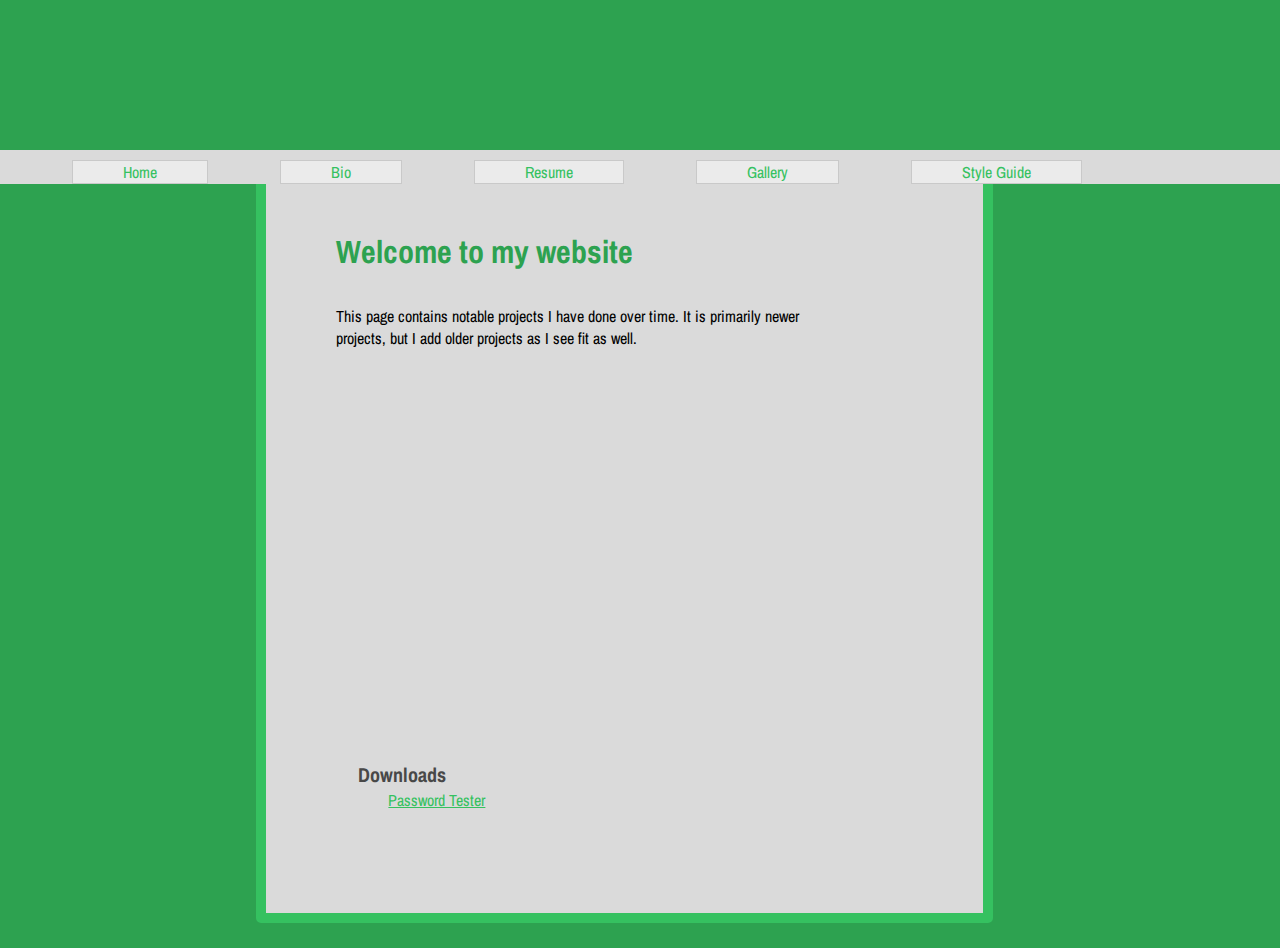
==== index.html @ 74c7d5e3 "Version 0.06" ====
<!doctype html>
<html lang="en">
  <head>
      <meta charset="UTF-8" />
      <title>Ted Bickham Bio</title>

      <link rel="stylesheet" href="css/normalize.css">
      <link href='http://fonts.googleapis.com/css?family=Archivo+Narrow' rel='stylesheet' type='text/css'>
      <link rel="stylesheet" href="css/styles.css">
  </head>
  <body>

    <nav>
      <ul>
        <li><a href="index.html">Home</a></li>
        <li><a href="bio.html">Bio</a></li>
        <li><a href="resume.html">Resume</a></li>
        <li><a href="gallery.html">Gallery</a></li>
        <li><a href="style-guide.html">Style Guide</a></li>
      </ul>
    </nav>

    <div>
      <header>
        <h1>Welcome to my website</h1>
      </header>
      <article>
        <section>
          <p>This page contains notable projects I have done over time. It is primarily newer projects, but I add older projects as I see fit as well.</p>
        </section>

        <section>
          <iframe src="//www.youtube.com/embed/QPUC5ZQ1yiQ?rel=0" frameborder="0" allowfullscreen></iframe>
        </section>

        <section>
          <ul>
            <h3>Downloads</h3>
            <li><a href="download/PasswordTest.jar">Password Tester</a></li>
          </ul>
        </section>
      </article>      
    </div>
  </body>
</html>
---- css/styles.css ----
/* Set Your Own Margin & Padding */
h2, h3, p {
  margin: 0;
}

/* Layout for Style Tile*/
section {
  margin: 20px 0;
}

.color-1,
.color-2,
.color-3,
.pattern-1,
.pattern-2,
.pattern-3 {
  border: 1px solid #000;
  float: left;
  height: 50px;
  width: 50px;
}

/* General Style */

nav {
  position: fixed;
  background: #DADADA;
  width: 100%;
}

nav ul li {
  float: left;
}

nav ul li a:link {
  color: #35C160;
  background: #EBEBEB;
  border: solid 1px #C9C9C9;
  margin: 0 40px;
  padding: 0 50px;
  text-decoration: none;
}

nav ul li a:visited {
  color: #35C160;
  border: solid 1px #C9C9C9;
}

nav ul li a:hover {
  background: #DADADA;
}

body {
	background: #2DA250;
	font-size: 0.625em;
	font-family: 'Archivo Narrow', sans-serif;
    display: inline;
}

body > div {
	background: #DADADA;
	border: solid 1em #35C160;
	border-radius: 1em 1em 0.5em 0.5em;
	width: 50%;
	margin: 150px 0 2% 20%;
	padding: 3%;
}

h1 {
	color: #2DA250;
	font-size: 3.2em;
}

h2 {
	color: #35C160;
	font-size: 2.8em;
}

h3 {
	color: #484848;
	font-size: 2.0em;
}

p {
	color: black;
	font-size: 1.6em;
}

em {
	color: black;
	font-size: 1.4em;
}

li em {
	font-size: 1em;
}

ul h3 {
	text-indent: -1.9em;
}

li {
	font-size: 1.6em;
	list-style: none;
	text-indent: -0.5em;
	line-height: 1.5em;
}

section,
header,
footer {
	width: 80%;
	margin: 5%;
}

img {
	border: solid 0.5em #35C160;
	border-radius: 1em 1em 0.5em 0.5em;
	width: 22.5%;
	margin: 0 5%;
	float: right;
}

a:link {
	color: #35C160;
	font-size: 1.6em;
}

a:visited {
	color: #2DA250;
	font-size: 1.6em;
}

p a:link {
	font-size: 1em;
}

p a:visited {
	font-size: 1em;
}

li a:link {
	font-size: 1em;
}

iframe {
	width: 410px;
	height: 315px;
}

.color-1 {
  background: #DADADA;
}

.color-2 {
  background: #35C160;
}

.color-3 {
  background: #2DA250;
}

.pattern-1 {
  background: url("../img/old_map.png") no-repeat;
}

.pattern-2 {
  background: url("../img/subtle_grunge.png") no-repeat;
}

.pattern-3 {
  background: url("../img/green_cup.png") no-repeat;
}

/* Show Grid */
.showgrid {
  background: url("../img/grid-bg.png") repeat-y;
}

section + section + section {
  padding: 20px;
}

section > div + em {
  font-size: 1em;
}

/* Media Rules */

/* General Media Styling */

@media screen and (max-width: 970px){
  img {
		float: none;
		width: 30%;
	}

	section {
		width: 80%;
	}

	iframe {
		width: 210px;
		height: 158px;
	}
}

@media screen and (max-width: 560px){
  nav ul li {
    float: none;
  }

  nav ul li a:link {
    padding: 0 20px;
    margin: 0;
  }

  body > div {
    margin: 150px 0 0;
    width: 80%;
  }

	img {
		float: none;
		width: 50%;
	}

	section {
		width: 90%;
	}

  .color-1, .color-2, .color-3, .pattern-1, .pattern-2, .pattern-3 {
    height: 25px;
    width: 25px;
  }
}
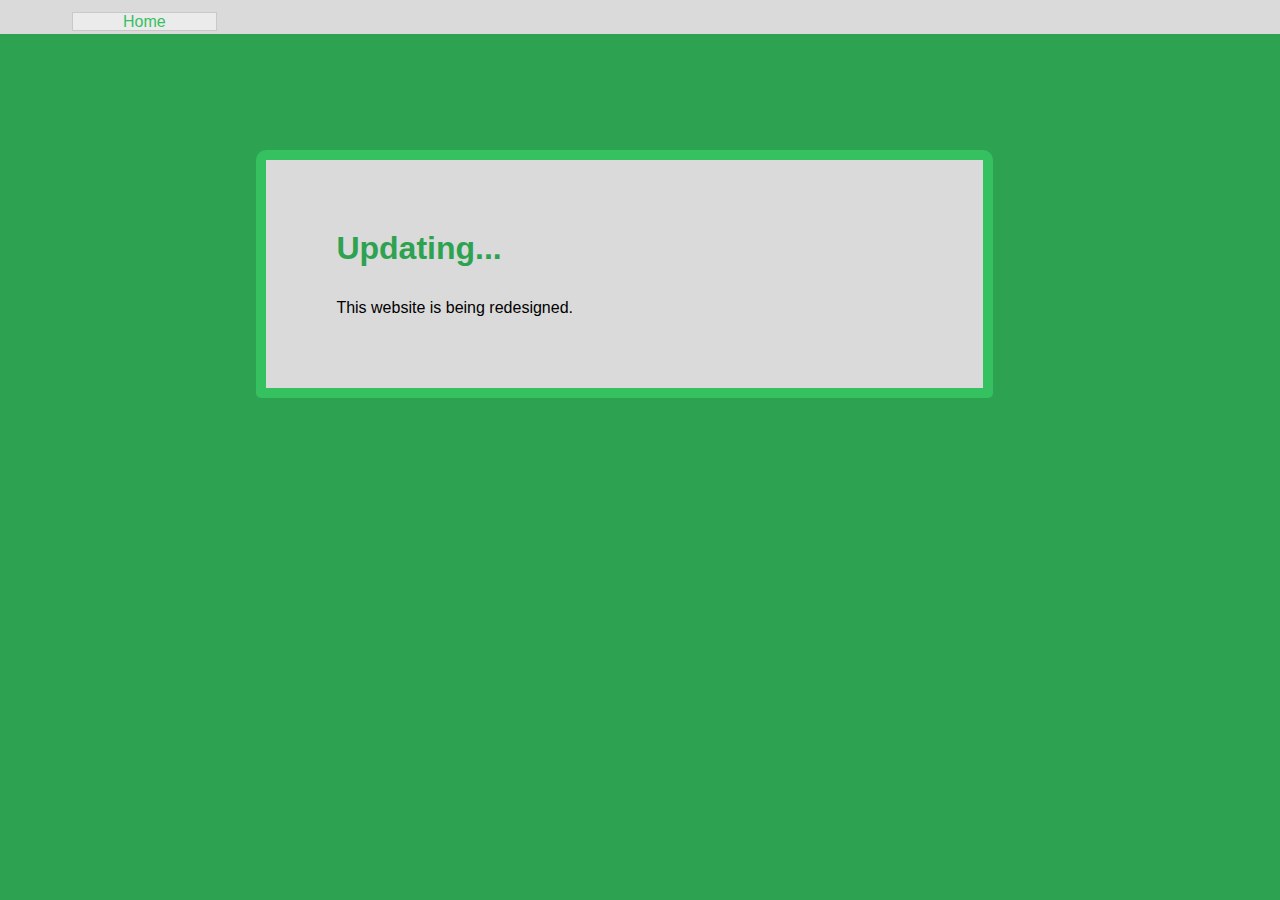
==== commit aa843857: "Preparation for redesign" ====
--- a/index.html
+++ b/index.html
@@ -2,10 +2,9 @@
 <html lang="en">
   <head>
       <meta charset="UTF-8" />
-      <title>Ted Bickham Bio</title>
+      <title>Updating...</title>
 
       <link rel="stylesheet" href="css/normalize.css">
-      <link href='http://fonts.googleapis.com/css?family=Archivo+Narrow' rel='stylesheet' type='text/css'>
       <link rel="stylesheet" href="css/styles.css">
   </head>
   <body>
@@ -13,31 +12,16 @@
     <nav>
       <ul>
         <li><a href="index.html">Home</a></li>
-        <li><a href="bio.html">Bio</a></li>
-        <li><a href="resume.html">Resume</a></li>
-        <li><a href="gallery.html">Gallery</a></li>
-        <li><a href="style-guide.html">Style Guide</a></li>
       </ul>
     </nav>
 
     <div>
       <header>
-        <h1>Welcome to my website</h1>
+        <h1>Updating...</h1>
       </header>
       <article>
         <section>
-          <p>This page contains notable projects I have done over time. It is primarily newer projects, but I add older projects as I see fit as well.</p>
-        </section>
-
-        <section>
-          <iframe src="//www.youtube.com/embed/QPUC5ZQ1yiQ?rel=0" frameborder="0" allowfullscreen></iframe>
-        </section>
-
-        <section>
-          <ul>
-            <h3>Downloads</h3>
-            <li><a href="download/PasswordTest.jar">Password Tester</a></li>
-          </ul>
+          <p>This website is being redesigned.</p>
         </section>
       </article>      
     </div>
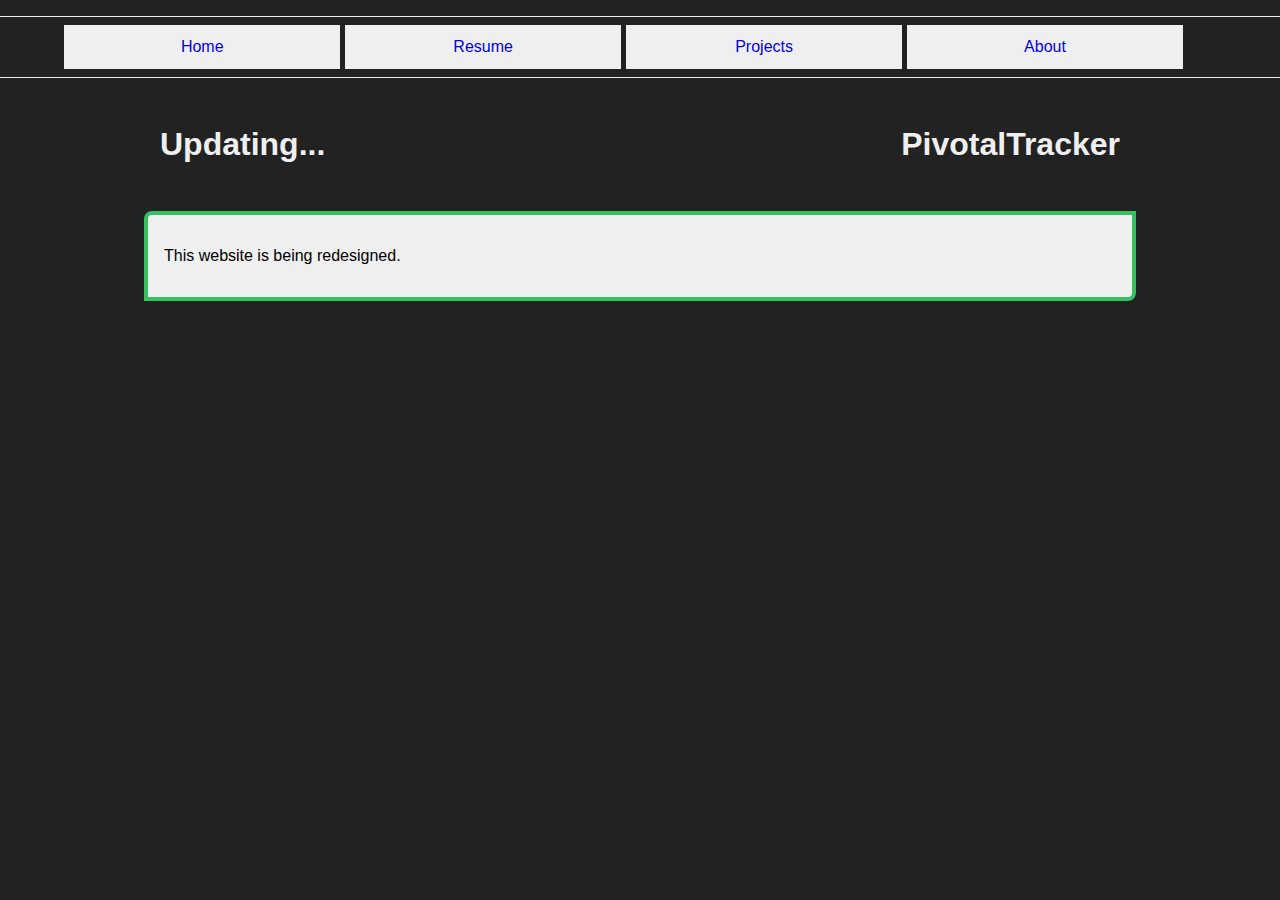
==== commit b973be2d: "Redesign Base" ====
--- a/index.html
+++ b/index.html
@@ -1,4 +1,4 @@
-<!doctype html>
+﻿<!doctype html>
 <html lang="en">
   <head>
       <meta charset="UTF-8" />
@@ -8,22 +8,27 @@
       <link rel="stylesheet" href="css/styles.css">
   </head>
   <body>
-
-    <nav>
-      <ul>
-        <li><a href="index.html">Home</a></li>
-      </ul>
+    <nav class="border clear">
+        <div id="desk-nav">
+            <a href="index.html"><div>Home</div></a>
+            <a href="index.html"><div>Resume</div></a>
+            <a href="index.html"><div>Projects</div></a>
+            <a href="index.html"><div>About</div></a>
+        </div>
     </nav>
 
-    <div>
-      <header>
-        <h1>Updating...</h1>
-      </header>
-      <article>
-        <section>
-          <p>This website is being redesigned.</p>
-        </section>
-      </article>      
+    <div class="article">
+        <header>
+        <h1 class="right">PivotalTracker</h1>
+        <h1 class="left">Updating...</h1>
+        </header>
+        <article>
+            <div class="main-container">
+                <section>
+                    <p>This website is being redesigned.</p>
+                </section>
+            </div>
+        </article>      
     </div>
   </body>
 </html>--- a/css/styles.css
+++ b/css/styles.css
@@ -1,155 +1,50 @@
-/* Set Your Own Margin & Padding */
-h2, h3, p {
-  margin: 0;
+h1 {
+  color: #EFEFEF;
+  margin: 1em;
+  display: inline-block;
 }
 
-/* Layout for Style Tile*/
-section {
-  margin: 20px 0;
+div#desk-nav {
+    padding: 0 5%;
+    width: 90%;
 }
 
-.color-1,
-.color-2,
-.color-3,
-.pattern-1,
-.pattern-2,
-.pattern-3 {
-  border: 1px solid #000;
-  float: left;
-  height: 50px;
-  width: 50px;
-}
-
-/* General Style */
-
-nav {
-  position: fixed;
-  background: #DADADA;
-  width: 100%;
-}
-
-nav ul li {
-  float: left;
-}
-
-nav ul li a:link {
-  color: #35C160;
-  background: #EBEBEB;
-  border: solid 1px #C9C9C9;
-  margin: 0 40px;
-  padding: 0 50px;
-  text-decoration: none;
-}
-
-nav ul li a:visited {
-  color: #35C160;
-  border: solid 1px #C9C9C9;
-}
-
-nav ul li a:hover {
-  background: #DADADA;
+div#desk-nav a div {
+    background-color: #EFEFEF;
+    width: 24%;
+    margin: 0;
+    padding: 0.8em 0;
+    display: inline-block;
+    text-align: center;
 }
 
 body {
-	background: #2DA250;
-	font-size: 0.625em;
-	font-family: 'Archivo Narrow', sans-serif;
-    display: inline;
+    background-color: #222222;
 }
 
-body > div {
-	background: #DADADA;
-	border: solid 1em #35C160;
-	border-radius: 1em 1em 0.5em 0.5em;
-	width: 50%;
-	margin: 150px 0 2% 20%;
-	padding: 3%;
+.article {
+    padding: 0 10%;
 }
 
-h1 {
-	color: #2DA250;
-	font-size: 3.2em;
+.main-container {
+  background-color: #EFEFEF;
+  border: solid 0.25em #35C160;
+  border-radius: 0.5em 0em;
+  margin: 1em;
+  padding: 1em;
+  clear: both;
 }
 
-h2 {
-	color: #35C160;
-	font-size: 2.8em;
-}
-
-h3 {
-	color: #484848;
-	font-size: 2.0em;
-}
-
-p {
-	color: black;
-	font-size: 1.6em;
-}
-
-em {
-	color: black;
-	font-size: 1.4em;
-}
-
-li em {
-	font-size: 1em;
-}
-
-ul h3 {
-	text-indent: -1.9em;
-}
-
-li {
-	font-size: 1.6em;
-	list-style: none;
-	text-indent: -0.5em;
-	line-height: 1.5em;
-}
-
-section,
-header,
-footer {
-	width: 80%;
-	margin: 5%;
-}
-
-img {
-	border: solid 0.5em #35C160;
-	border-radius: 1em 1em 0.5em 0.5em;
-	width: 22.5%;
-	margin: 0 5%;
-	float: right;
-}
-
-a:link {
-	color: #35C160;
-	font-size: 1.6em;
-}
-
-a:visited {
-	color: #2DA250;
-	font-size: 1.6em;
-}
-
-p a:link {
-	font-size: 1em;
-}
-
-p a:visited {
-	font-size: 1em;
-}
-
-li a:link {
-	font-size: 1em;
-}
-
-iframe {
-	width: 410px;
-	height: 315px;
+nav.border {
+    border-top: 1px solid #EFEFEF;
+    border-bottom: 1px solid #EFEFEF;
+    margin: 1em 0;
+    padding: 0.5em 0;
+    width: 100%;
 }
 
 .color-1 {
-  background: #DADADA;
+  background: #EAEAEA;
 }
 
 .color-2 {
@@ -160,16 +55,19 @@
   background: #2DA250;
 }
 
-.pattern-1 {
-  background: url("../img/old_map.png") no-repeat;
+.right {
+    float: right;
 }
 
-.pattern-2 {
-  background: url("../img/subtle_grunge.png") no-repeat;
+.clear {
+    clear: both;
 }
 
-.pattern-3 {
-  background: url("../img/green_cup.png") no-repeat;
+#mobile-nav {
+    visibility: hidden;
+    background-color: #EFEFEF;
+    margin: 0 0 -1.2em;
+    align-content: center;
 }
 
 /* Show Grid */
@@ -177,60 +75,48 @@
   background: url("../img/grid-bg.png") repeat-y;
 }
 
-section + section + section {
-  padding: 20px;
-}
-
-section > div + em {
-  font-size: 1em;
-}
-
 /* Media Rules */
 
 /* General Media Styling */
 
 @media screen and (max-width: 970px){
-  img {
-		float: none;
-		width: 30%;
-	}
+  
+    h1 {
+        font-size: 1.5em;
+    }
 
-	section {
-		width: 80%;
-	}
-
-	iframe {
-		width: 210px;
-		height: 158px;
-	}
 }
 
 @media screen and (max-width: 560px){
-  nav ul li {
-    float: none;
+  
+  h1 {
+      width: 80%;
+      margin: 0.25em 10%;
+      text-align: center;
   }
 
-  nav ul li a:link {
-    padding: 0 20px;
-    margin: 0;
+  .article {
+    padding: 0;
+    font-size: small;
   }
-
-  body > div {
-    margin: 150px 0 0;
-    width: 80%;
-  }
-
-	img {
-		float: none;
-		width: 50%;
-	}
-
-	section {
-		width: 90%;
-	}
 
   .color-1, .color-2, .color-3, .pattern-1, .pattern-2, .pattern-3 {
     height: 25px;
     width: 25px;
   }
+
+  nav.border {
+    margin: 1em 0;
+    width: 100%;
+  }
+
+  div#desk-nav {
+    padding: 0;
+    width: 95%;
+    margin: 0 2.5%;
+  }
+
+  div#desk-nav a div {
+    width: 23.5%;
+  }
 }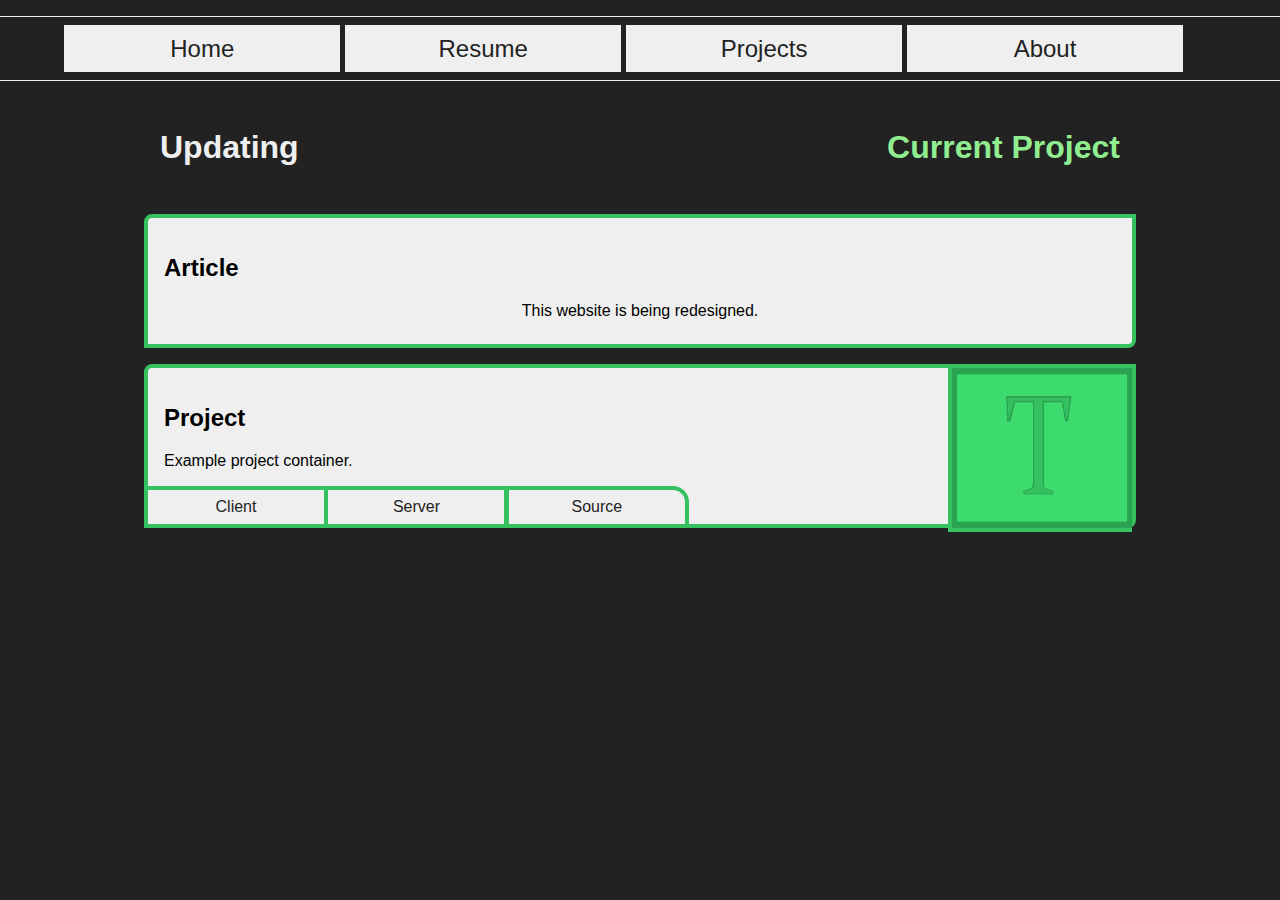
==== commit 0ab753be: "Redesign 0.1.0" ====
--- a/index.html
+++ b/index.html
@@ -2,7 +2,6 @@
 <html lang="en">
   <head>
       <meta charset="UTF-8" />
-      <title>Updating...</title>
 
       <link rel="stylesheet" href="css/normalize.css">
       <link rel="stylesheet" href="css/styles.css">
@@ -19,14 +18,26 @@
 
     <div class="article">
         <header>
-        <h1 class="right">PivotalTracker</h1>
-        <h1 class="left">Updating...</h1>
+        <h1 class="right"><a href="https://www.pivotaltracker.com/n/projects/1750313">Current Project</a></h1>
+        <h1 class="left">Updating</h1>
         </header>
         <article>
-            <div class="main-container">
+            <div class="container">
+                <h2>Article</h2>
+                <p class="center">This website is being redesigned.</p>
+            </div>
+
+            <div class="container">
+                <img src="img/1.png" alt="Sample" />
                 <section>
-                    <p>This website is being redesigned.</p>
+                    <h2>Project</h2>
+                    <p>Example project container.</p>
                 </section>
+                <div class="links">
+                    <a href="index.html"><div class="download">Client</div></a>
+                    <a href="index.html"><div class="download">Server</div></a>
+                    <a href="index.html"><div class="download">Source</div></a>
+                </div>
             </div>
         </article>      
     </div>
--- a/css/styles.css
+++ b/css/styles.css
@@ -4,35 +4,98 @@
   display: inline-block;
 }
 
+h1.right a {
+    color: lightgreen;
+    text-decoration: none;
+}
+
+h1.right a:visited {
+    color: green;
+}
+
 div#desk-nav {
     padding: 0 5%;
     width: 90%;
 }
 
 div#desk-nav a div {
+    color: #222222;
     background-color: #EFEFEF;
     width: 24%;
     margin: 0;
-    padding: 0.8em 0;
+    padding: 0.4em 0;
     display: inline-block;
     text-align: center;
+    text-decoration: none;
+    font-size: 1.5em;
+}
+
+div#desk-nav a div:hover {
+    color: #35C160;
+}
+
+div.download {
+    color: #222222;
+    margin: 0 0 -5em -0.5em;
+    padding: 0.5em;
+    display: inline-block;
+    border-top: solid 0.25em #35C160;
+    border-left: solid 0.25em #35C160;
+    border-right: solid 0.25em #35C160;
+    border-radius: 0;
+    width: 10em;
+    text-align: center;
+    text-decoration: none;
+}
+
+div.download:hover {
+    background-color: #E0E0E0;
+    color: #35C160;
+}
+
+div.links a:first-child div.download {
+    margin: 0 0 -5em -1em;
+    border-left: none;
+}
+
+div.links a:last-child div.download {
+    border-radius: 0 1em 0 0;
+    border-right: solid 0.25em #35C160;
 }
 
 body {
     background-color: #222222;
 }
 
+p.center {
+    text-align: center;
+}
+
 .article {
     padding: 0 10%;
 }
 
-.main-container {
+.container {
   background-color: #EFEFEF;
   border: solid 0.25em #35C160;
   border-radius: 0.5em 0em;
   margin: 1em;
-  padding: 1em;
+  padding: 1em 1em 0.5em;
   clear: both;
+}
+
+article img {
+    margin: -1em -1em 1em 1em;
+    border-left: solid 0.25em #35C160;
+    border-bottom: solid 0.25em #35C160;
+    height: 10em;
+    width: 15em;
+    max-width: 180px;
+    float: right;
+}
+
+section {
+    clear: left;
 }
 
 nav.border {
@@ -85,6 +148,34 @@
         font-size: 1.5em;
     }
 
+    div#desk-nav a div {
+        font-size: 1em;
+    }
+
+    div.links {
+        display: block;
+        clear: both;
+        margin: -0.5em -1em;
+    }
+
+    div.download {
+        border: none;
+        clear:both;
+        width: 100%;
+        margin: 0;
+        padding: 0.25em 0;
+        border-top: 0.2em solid #35C160;
+        text-decoration: none;
+    }
+
+    div.links a:first-child div.download {
+        margin: 0;
+    }
+
+    div.links a:last-child div.download {
+        border-right: none;
+        border-radius: 0 0 1em 0;
+    }
 }
 
 @media screen and (max-width: 560px){
@@ -95,14 +186,22 @@
       text-align: center;
   }
 
+  h2 {
+      text-align: center;
+  }
+
+  div.container img {
+      text-align: center;
+      margin: 0 10%;
+      height: 10%;
+      width: 80%;
+      max-height: 18em;
+      max-width: 80%;
+  }
+
   .article {
     padding: 0;
     font-size: small;
-  }
-
-  .color-1, .color-2, .color-3, .pattern-1, .pattern-2, .pattern-3 {
-    height: 25px;
-    width: 25px;
   }
 
   nav.border {
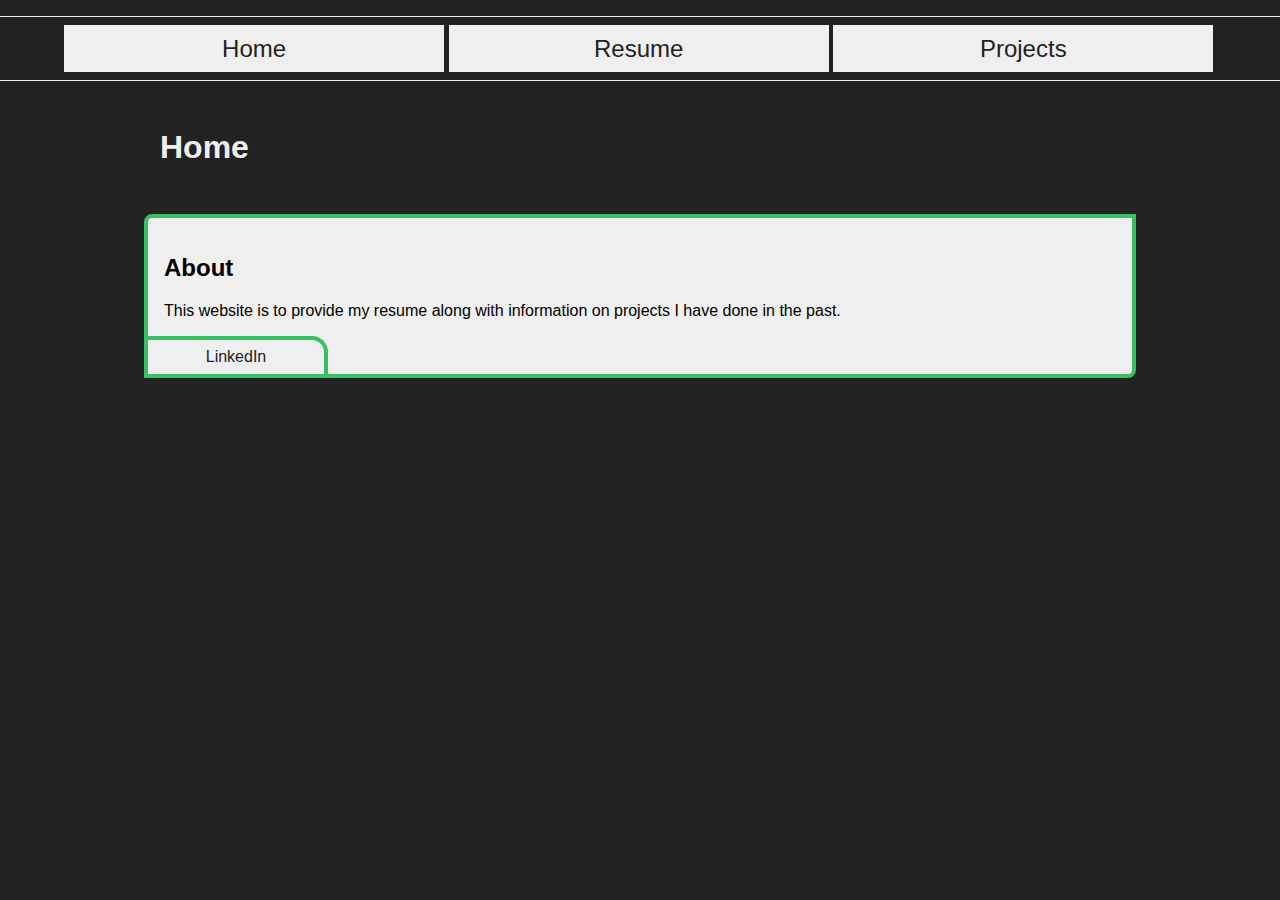
==== commit e08ac988: "Redesign Launch" ====
--- a/index.html
+++ b/index.html
@@ -2,6 +2,7 @@
 <html lang="en">
   <head>
       <meta charset="UTF-8" />
+      <title>Ted Bickham - Home</title>
 
       <link rel="stylesheet" href="css/normalize.css">
       <link rel="stylesheet" href="css/styles.css">
@@ -10,33 +11,21 @@
     <nav class="border clear">
         <div id="desk-nav">
             <a href="index.html"><div>Home</div></a>
-            <a href="index.html"><div>Resume</div></a>
-            <a href="index.html"><div>Projects</div></a>
-            <a href="index.html"><div>About</div></a>
+            <a href="resume.html"><div>Resume</div></a>
+            <a href="projects.html"><div>Projects</div></a>
         </div>
     </nav>
 
     <div class="article">
         <header>
-        <h1 class="right"><a href="https://www.pivotaltracker.com/n/projects/1750313">Current Project</a></h1>
-        <h1 class="left">Updating</h1>
+        <h1 class="left">Home</h1>
         </header>
         <article>
             <div class="container">
-                <h2>Article</h2>
-                <p class="center">This website is being redesigned.</p>
-            </div>
-
-            <div class="container">
-                <img src="img/1.png" alt="Sample" />
-                <section>
-                    <h2>Project</h2>
-                    <p>Example project container.</p>
-                </section>
+                <h2>About</h2>
+                <p>This website is to provide my resume along with information on projects I have done in the past.</p>
                 <div class="links">
-                    <a href="index.html"><div class="download">Client</div></a>
-                    <a href="index.html"><div class="download">Server</div></a>
-                    <a href="index.html"><div class="download">Source</div></a>
+                    <a href="https://www.linkedin.com/in/theodore-bickham-096543122"><div class="download">LinkedIn</div></a>
                 </div>
             </div>
         </article>      
--- a/css/styles.css
+++ b/css/styles.css
@@ -18,10 +18,26 @@
     width: 90%;
 }
 
+li p {
+    margin: 0;
+}
+
+ul.project li {
+    margin: 2em 0;
+}
+
+ul.project li ul li {
+    margin: 0;
+}
+
+.bold {
+    font-weight: 900;
+}
+
 div#desk-nav a div {
     color: #222222;
     background-color: #EFEFEF;
-    width: 24%;
+    width: 33%;
     margin: 0;
     padding: 0.4em 0;
     display: inline-block;
@@ -67,8 +83,24 @@
     background-color: #222222;
 }
 
+h1.art_head {
+    color: #000000;
+    text-align: center;
+    display: block;
+    margin: 1em 1em 0;
+}
+
+h2.section_name {
+    border-top: 1px solid black;
+    border-bottom: 1px solid black;
+}
+
 p.center {
     text-align: center;
+}
+
+div.thin {
+    padding: 1em 5% 0.5em;
 }
 
 .article {
@@ -82,6 +114,10 @@
   margin: 1em;
   padding: 1em 1em 0.5em;
   clear: both;
+}
+
+.calibri {
+    font-family: calibri sans-serif;
 }
 
 article img {
@@ -149,6 +185,7 @@
     }
 
     div#desk-nav a div {
+        width: 32%;
         font-size: 1em;
     }
 
@@ -176,6 +213,10 @@
         border-right: none;
         border-radius: 0 0 1em 0;
     }
+
+    div.thin {
+        padding 1em 0 0.5em;
+    }
 }
 
 @media screen and (max-width: 560px){
@@ -197,6 +238,7 @@
       width: 80%;
       max-height: 18em;
       max-width: 80%;
+      border: 0.25em solid #35C160;
   }
 
   .article {
@@ -216,6 +258,6 @@
   }
 
   div#desk-nav a div {
-    width: 23.5%;
+    width: 32%;
   }
 }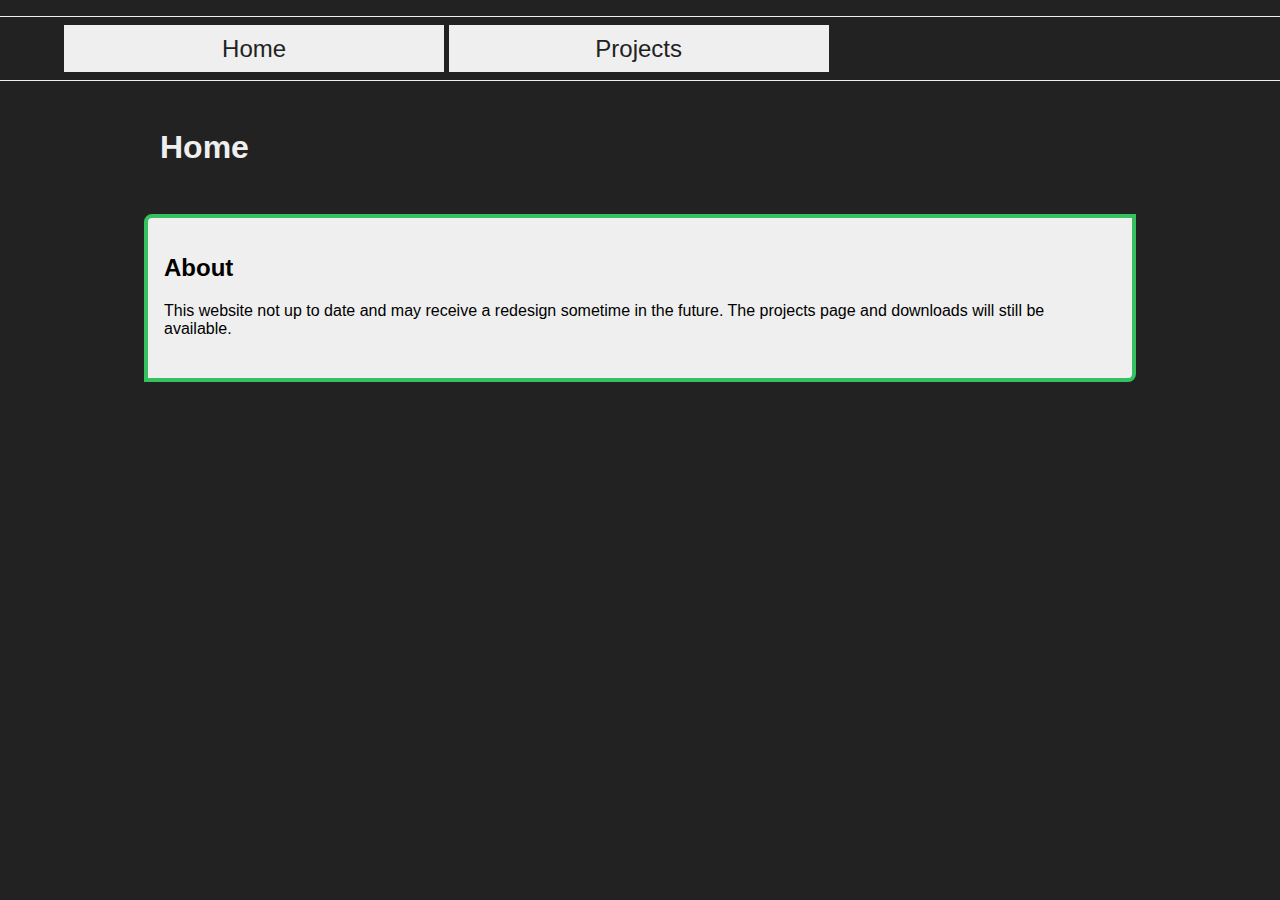
==== commit 0563da7a: "Resume Removal and Status Update" ====
--- a/index.html
+++ b/index.html
@@ -11,7 +11,6 @@
     <nav class="border clear">
         <div id="desk-nav">
             <a href="index.html"><div>Home</div></a>
-            <a href="resume.html"><div>Resume</div></a>
             <a href="projects.html"><div>Projects</div></a>
         </div>
     </nav>
@@ -23,10 +22,7 @@
         <article>
             <div class="container">
                 <h2>About</h2>
-                <p>This website is to provide my resume along with information on projects I have done in the past.</p>
-                <div class="links">
-                    <a href="https://www.linkedin.com/in/theodore-bickham-096543122"><div class="download">LinkedIn</div></a>
-                </div>
+                <p>This website not up to date and may receive a redesign sometime in the future. The projects page and downloads will still be available.</p>
             </div>
         </article>      
     </div>
--- a/css/styles.css
+++ b/css/styles.css
@@ -1,263 +1,264 @@
-h1 {
-  color: #EFEFEF;
-  margin: 1em;
-  display: inline-block;
-}
-
-h1.right a {
-    color: lightgreen;
-    text-decoration: none;
-}
-
-h1.right a:visited {
-    color: green;
-}
-
-div#desk-nav {
-    padding: 0 5%;
-    width: 90%;
-}
-
-li p {
-    margin: 0;
-}
-
-ul.project li {
-    margin: 2em 0;
-}
-
-ul.project li ul li {
-    margin: 0;
-}
-
-.bold {
-    font-weight: 900;
-}
-
-div#desk-nav a div {
-    color: #222222;
-    background-color: #EFEFEF;
-    width: 33%;
-    margin: 0;
-    padding: 0.4em 0;
-    display: inline-block;
-    text-align: center;
-    text-decoration: none;
-    font-size: 1.5em;
-}
-
-div#desk-nav a div:hover {
-    color: #35C160;
-}
-
-div.download {
-    color: #222222;
-    margin: 0 0 -5em -0.5em;
-    padding: 0.5em;
-    display: inline-block;
-    border-top: solid 0.25em #35C160;
-    border-left: solid 0.25em #35C160;
-    border-right: solid 0.25em #35C160;
-    border-radius: 0;
-    width: 10em;
-    text-align: center;
-    text-decoration: none;
-}
-
-div.download:hover {
-    background-color: #E0E0E0;
-    color: #35C160;
-}
-
-div.links a:first-child div.download {
-    margin: 0 0 -5em -1em;
-    border-left: none;
-}
-
-div.links a:last-child div.download {
-    border-radius: 0 1em 0 0;
-    border-right: solid 0.25em #35C160;
-}
-
-body {
-    background-color: #222222;
-}
-
-h1.art_head {
-    color: #000000;
-    text-align: center;
-    display: block;
-    margin: 1em 1em 0;
-}
-
-h2.section_name {
-    border-top: 1px solid black;
-    border-bottom: 1px solid black;
-}
-
-p.center {
-    text-align: center;
-}
-
-div.thin {
-    padding: 1em 5% 0.5em;
-}
-
-.article {
-    padding: 0 10%;
-}
-
-.container {
-  background-color: #EFEFEF;
-  border: solid 0.25em #35C160;
-  border-radius: 0.5em 0em;
-  margin: 1em;
-  padding: 1em 1em 0.5em;
-  clear: both;
-}
-
-.calibri {
-    font-family: calibri sans-serif;
-}
-
-article img {
-    margin: -1em -1em 1em 1em;
-    border-left: solid 0.25em #35C160;
-    border-bottom: solid 0.25em #35C160;
-    height: 10em;
-    width: 15em;
-    max-width: 180px;
-    float: right;
-}
-
-section {
-    clear: left;
-}
-
-nav.border {
-    border-top: 1px solid #EFEFEF;
-    border-bottom: 1px solid #EFEFEF;
-    margin: 1em 0;
-    padding: 0.5em 0;
-    width: 100%;
-}
-
-.color-1 {
-  background: #EAEAEA;
-}
-
-.color-2 {
-  background: #35C160;
-}
-
-.color-3 {
-  background: #2DA250;
-}
-
-.right {
-    float: right;
-}
-
-.clear {
-    clear: both;
-}
-
-#mobile-nav {
-    visibility: hidden;
-    background-color: #EFEFEF;
-    margin: 0 0 -1.2em;
-    align-content: center;
-}
-
-/* Show Grid */
-.showgrid {
-  background: url("../img/grid-bg.png") repeat-y;
-}
-
-/* Media Rules */
-
-/* General Media Styling */
-
-@media screen and (max-width: 970px){
-  
-    h1 {
-        font-size: 1.5em;
-    }
-
-    div#desk-nav a div {
-        width: 32%;
-        font-size: 1em;
-    }
-
-    div.links {
-        display: block;
-        clear: both;
-        margin: -0.5em -1em;
-    }
-
-    div.download {
-        border: none;
-        clear:both;
-        width: 100%;
-        margin: 0;
-        padding: 0.25em 0;
-        border-top: 0.2em solid #35C160;
-        text-decoration: none;
-    }
-
-    div.links a:first-child div.download {
-        margin: 0;
-    }
-
-    div.links a:last-child div.download {
-        border-right: none;
-        border-radius: 0 0 1em 0;
-    }
-
-    div.thin {
-        padding 1em 0 0.5em;
-    }
-}
-
-@media screen and (max-width: 560px){
-  
-  h1 {
-      width: 80%;
-      margin: 0.25em 10%;
-      text-align: center;
-  }
-
-  h2 {
-      text-align: center;
-  }
-
-  div.container img {
-      text-align: center;
-      margin: 0 10%;
-      height: 10%;
-      width: 80%;
-      max-height: 18em;
-      max-width: 80%;
-      border: 0.25em solid #35C160;
-  }
-
-  .article {
-    padding: 0;
-    font-size: small;
-  }
-
-  nav.border {
-    margin: 1em 0;
-    width: 100%;
-  }
-
-  div#desk-nav {
-    padding: 0;
-    width: 95%;
-    margin: 0 2.5%;
-  }
-
-  div#desk-nav a div {
-    width: 32%;
-  }
-}+h1 {
+  color: #EFEFEF;
+  margin: 1em;
+  display: inline-block;
+}
+
+h1.right a {
+    color: lightgreen;
+    text-decoration: none;
+}
+
+h1.right a:visited {
+    color: green;
+}
+
+div#desk-nav {
+    padding: 0 5%;
+    width: 90%;
+}
+
+li p {
+    margin: 0;
+}
+
+ul.project li {
+    margin: 2em 0;
+}
+
+ul.project li ul li {
+    margin: 0;
+}
+
+.bold {
+    font-weight: 900;
+}
+
+div#desk-nav a div {
+    color: #222222;
+    background-color: #EFEFEF;
+    width: 33%;
+    margin: 0;
+    padding: 0.4em 0;
+    display: inline-block;
+    text-align: center;
+    text-decoration: none;
+    font-size: 1.5em;
+}
+
+div#desk-nav a div:hover {
+    color: #35C160;
+}
+
+div.download {
+    color: #222222;
+    margin: 0 0 -5em -0.5em;
+    padding: 0.5em;
+    display: inline-block;
+    border-top: solid 0.25em #35C160;
+    border-left: solid 0.25em #35C160;
+    border-right: solid 0.25em #35C160;
+    border-radius: 0;
+    width: 10em;
+    text-align: center;
+    text-decoration: none;
+}
+
+div.download:hover {
+    background-color: #E0E0E0;
+    color: #35C160;
+}
+
+div.links a:first-child div.download {
+    margin: 0 0 -5em -1em;
+    border-left: none;
+}
+
+div.links a:last-child div.download {
+    border-radius: 0 1em 0 0;
+    border-right: solid 0.25em #35C160;
+}
+
+body {
+    background-color: #222222;
+}
+
+h1.art_head {
+    color: #000000;
+    text-align: center;
+    display: block;
+    margin: 1em 1em 0;
+}
+
+h2.section_name {
+    border-top: 1px solid black;
+    border-bottom: 1px solid black;
+}
+
+p.center {
+    text-align: center;
+}
+
+div.thin {
+    padding: 1em 5% 0.5em;
+}
+
+.article {
+    padding: 0 10%;
+}
+
+.container {
+  background-color: #EFEFEF;
+  border: solid 0.25em #35C160;
+  border-radius: 0.5em 0em;
+  margin: 1em;
+  padding: 1em 1em 0.5em;
+  min-height: 8.5em;
+  clear: both;
+}
+
+.calibri {
+    font-family: calibri sans-serif;
+}
+
+article img {
+    margin: -1em -1em 1em 1em;
+    border-left: solid 0.25em #35C160;
+    border-bottom: solid 0.25em #35C160;
+    height: 10em;
+    width: 15em;
+    max-width: 180px;
+    float: right;
+}
+
+section {
+    clear: left;
+}
+
+nav.border {
+    border-top: 1px solid #EFEFEF;
+    border-bottom: 1px solid #EFEFEF;
+    margin: 1em 0;
+    padding: 0.5em 0;
+    width: 100%;
+}
+
+.color-1 {
+  background: #EAEAEA;
+}
+
+.color-2 {
+  background: #35C160;
+}
+
+.color-3 {
+  background: #2DA250;
+}
+
+.right {
+    float: right;
+}
+
+.clear {
+    clear: both;
+}
+
+#mobile-nav {
+    visibility: hidden;
+    background-color: #EFEFEF;
+    margin: 0 0 -1.2em;
+    align-content: center;
+}
+
+/* Show Grid */
+.showgrid {
+  background: url("../img/grid-bg.png") repeat-y;
+}
+
+/* Media Rules */
+
+/* General Media Styling */
+
+@media screen and (max-width: 970px){
+  
+    h1 {
+        font-size: 1.5em;
+    }
+
+    div#desk-nav a div {
+        width: 32%;
+        font-size: 1em;
+    }
+
+    div.links {
+        display: block;
+        clear: both;
+        margin: -0.5em -1em;
+    }
+
+    div.download {
+        border: none;
+        clear:both;
+        width: 100%;
+        margin: 0;
+        padding: 0.25em 0;
+        border-top: 0.2em solid #35C160;
+        text-decoration: none;
+    }
+
+    div.links a:first-child div.download {
+        margin: 0;
+    }
+
+    div.links a:last-child div.download {
+        border-right: none;
+        border-radius: 0 0 1em 0;
+    }
+
+    div.thin {
+        padding 1em 0 0.5em;
+    }
+}
+
+@media screen and (max-width: 560px){
+  
+  h1 {
+      width: 80%;
+      margin: 0.25em 10%;
+      text-align: center;
+  }
+
+  h2 {
+      text-align: center;
+  }
+
+  div.container img {
+      text-align: center;
+      margin: 0 10%;
+      height: 10%;
+      width: 80%;
+      max-height: 18em;
+      max-width: 80%;
+      border: 0.25em solid #35C160;
+  }
+
+  .article {
+    padding: 0;
+    font-size: small;
+  }
+
+  nav.border {
+    margin: 1em 0;
+    width: 100%;
+  }
+
+  div#desk-nav {
+    padding: 0;
+    width: 95%;
+    margin: 0 2.5%;
+  }
+
+  div#desk-nav a div {
+    width: 32%;
+  }
+}
